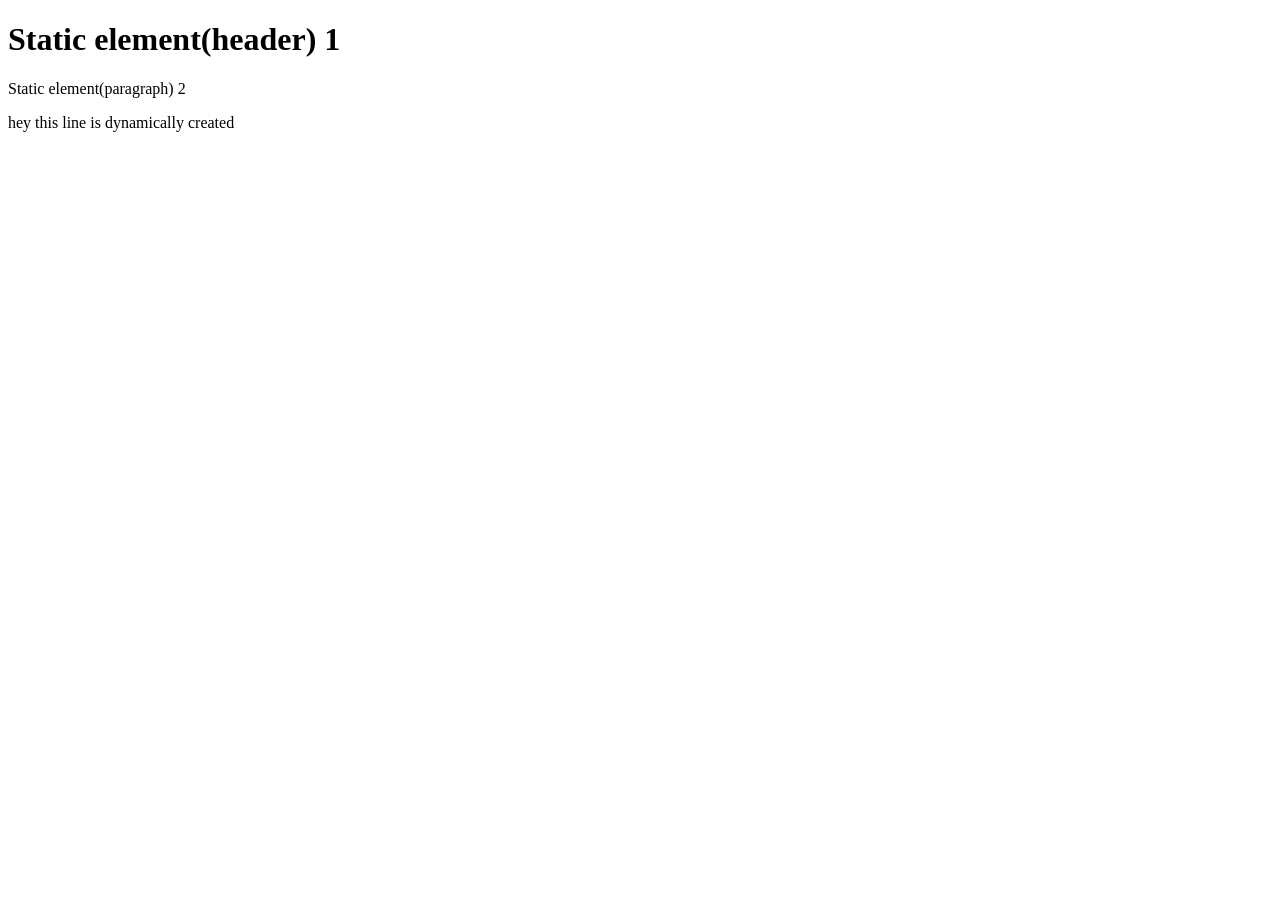
==== basicManipulationDOM/index.html @ 05e711b2 "dynamic creation of a paragraph element" ====
<!DOCTYPE html>
<html lang="en">
<head>
    <meta charset="UTF-8">
    <meta name="viewport" content="width=device-width, initial-scale=1.0">
    <title>BasicDOMManupilation</title>
</head>
<body>
    <h1>Static element(header) 1</h1>
    <p>Static element(paragraph) 2</p>
    <script src="/basicManipulationDOM/app.js" defer></script>
</body>
</html>
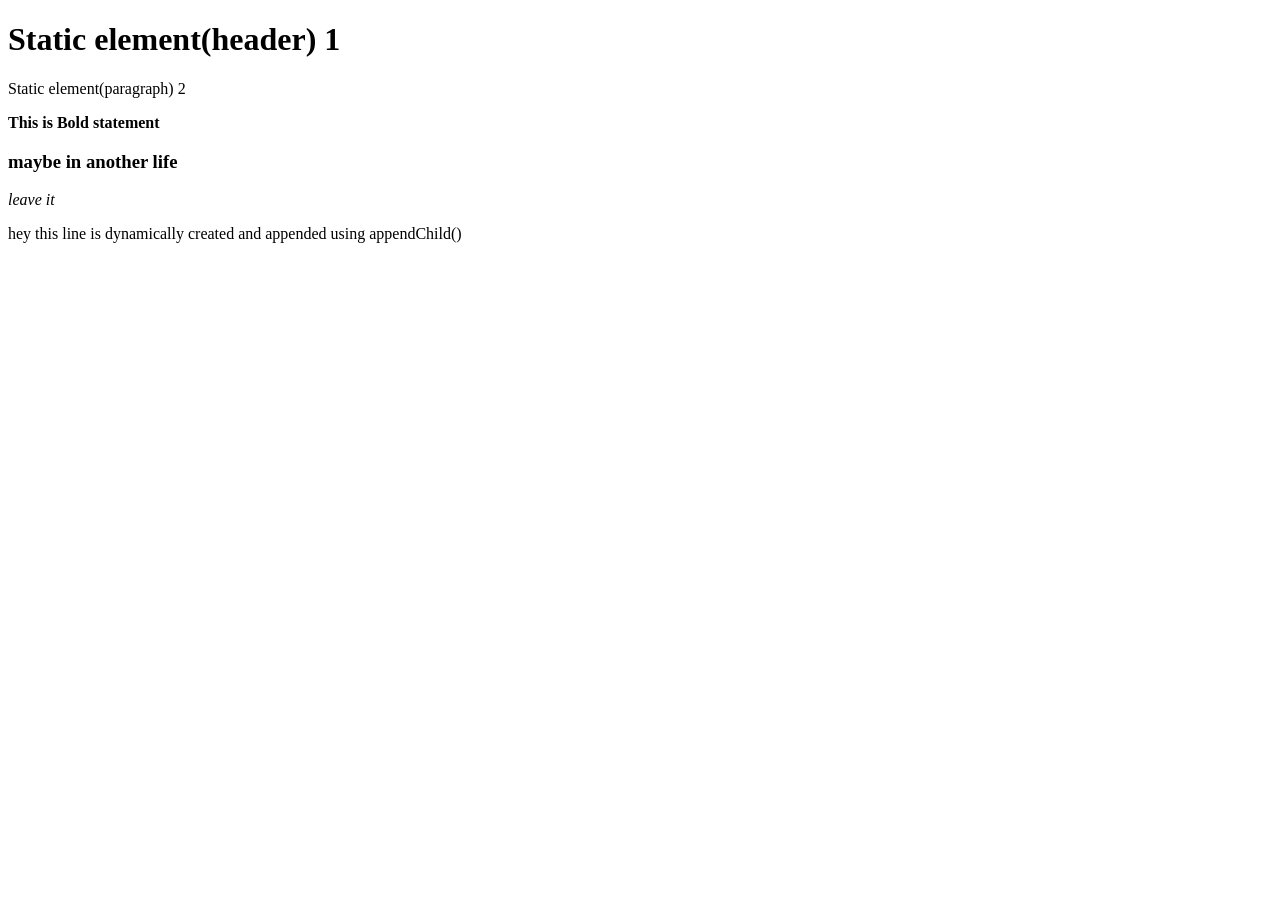
==== commit 64b17afa: "inserting an element dynamically - 2" ====
--- a/basicManipulationDOM/index.html
+++ b/basicManipulationDOM/index.html
@@ -8,6 +8,11 @@
 <body>
     <h1>Static element(header) 1</h1>
     <p>Static element(paragraph) 2</p>
+
+    <div>
+        <h3>maybe in another life</h3>
+        <i>leave it</i>
+    </div>
     <script src="/basicManipulationDOM/app.js" defer></script>
 </body>
 </html>
